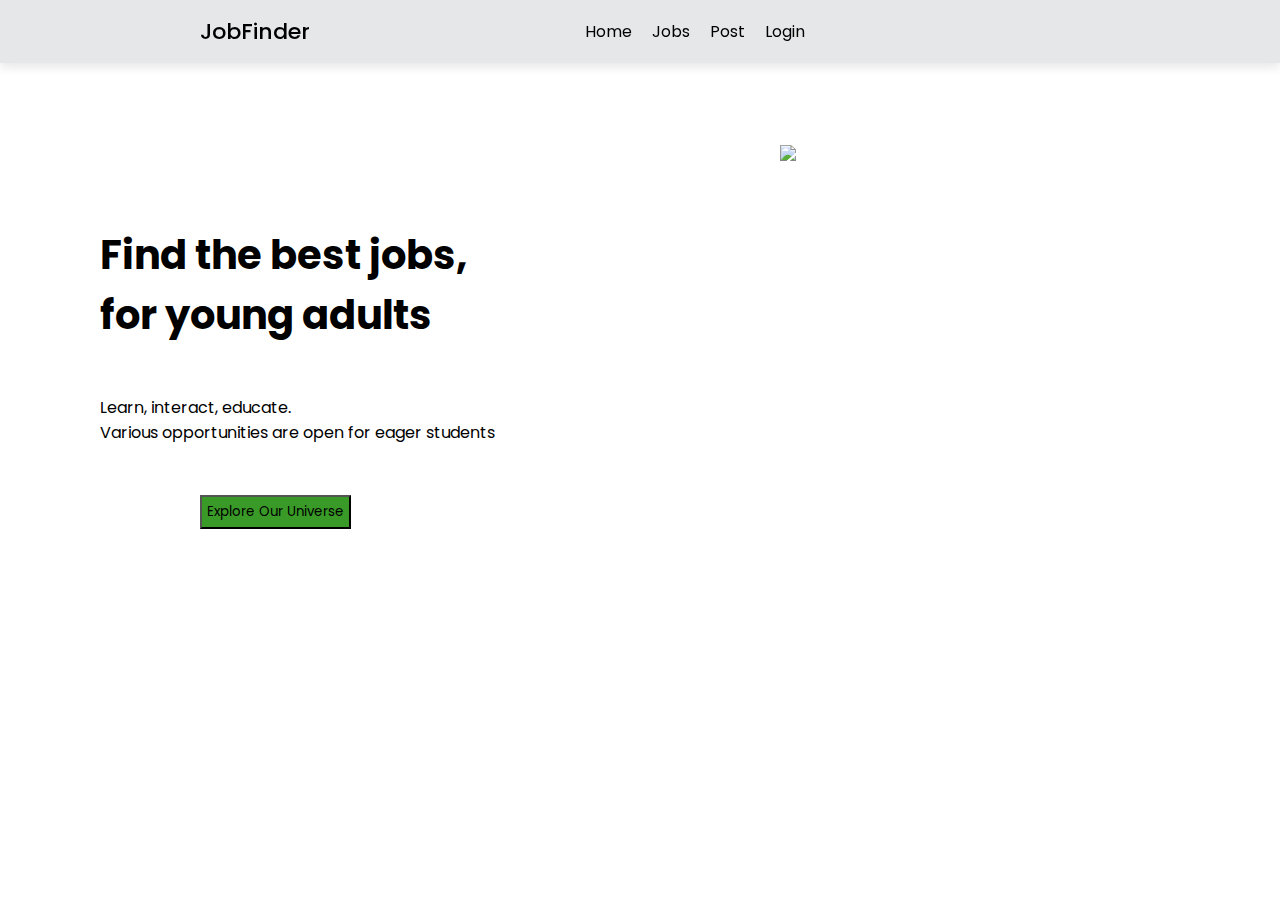
==== index.html @ ab4aa776 "first commit" ====
<!DOCTYPE html>
<!-- Coding By CodingNepal - codingnepalweb.com -->
<html lang="en">
  <head>
    <meta charset="UTF-8" />
    <meta http-equiv="X-UA-Compatible" content="IE=edge" />
    <meta name="viewport" content="width=device-width, initial-scale=1.0" />
    <title>Home</title>
    <link rel="stylesheet" href="style.css" />
    <!-- Unicons CSS -->
    <link rel="stylesheet" href="https://unicons.iconscout.com/release/v4.0.0/css/line.css" />
   <script src="script.js" defer></script>
  </head>
  <body>
    <nav class="nav">
      <i class="uil uil-bars navOpenBtn"></i>
      <a href="#" class="logo">JobFinder</a>

      <ul class="nav-links">
        <i class="uil uil-times navCloseBtn"></i>
        <li><a href="index.html">Home</a></li>
        <li><a href="job.html">Jobs</a></li>
        <li><a href="post.html">Post</a></li>
        <li><a href="login.php">Login</a></li>
      </ul>

      <i class="uil uil-search search-icon" id="searchIcon"></i>
      <div class="search-box">
        <i class="uil uil-search search-icon"></i>
        <input type="text" placeholder="Search here..." />
      </div>
    </nav>
<br>
<br>
<br>
<br>
<br><div class="intro">
    <h1>Find the best jobs,<br>for young adults</h1>
    <p>Learn, interact, educate. <br>Various opportunities are open for eager students</p>
    <button ><a href="job.html">Explore Our Universe</a></button>
    <img class="responsive" src="https://static.wixstatic.com/media/1e9e69_3975d1352c2d47c0a38cc66f7aa8880f~mv2.jpg/v1/fill/w_636,h_900,al_c,q_85,usm_0.66_1.00_0.01,enc_auto/1e9e69_3975d1352c2d47c0a38cc66f7aa8880f~mv2.jpg" />
    </div>
  </body>
</html>
---- style.css ----
/* Google Fonts - Poppins */
@import url("https://fonts.googleapis.com/css2?family=Poppins:wght@300;400;500;600&display=swap");

* {
  margin: 0;
  padding: 0;
  box-sizing: border-box;
  font-family: "Poppins", sans-serif;
}
body {
  background-color: white;
}
.nav {
  position: fixed;
  top: 0;
  left: 0;
  width: 100%;
  padding: 15px 200px;
  background: #e6e7e8;
  box-shadow: 0 4px 10px rgba(0, 0, 0, 0.1);
}
.nav,
.nav .nav-links {
  display: flex;
  align-items: center;
}
.nav {
  justify-content: space-between;
}
a {
  color:black;
  text-decoration: none;
}
.nav .logo {
  font-size: 22px;
  font-weight: 500;
}
.nav .nav-links {
  column-gap: 20px;
  list-style: none;
}
.nav .nav-links a {
  transition: all 0.2s linear;
}
.nav.openSearch .nav-links a {
  opacity: 0;
  pointer-events: none;
}
.nav .search-icon {
  color: black;
  font-size: 20px;
  cursor: pointer;
}
.nav .search-box {
  position: absolute;
  right: 250px;
  height: 45px;
  max-width: 555px;
  width: 100%;
  opacity: 0;
  pointer-events: none;
  transition: all 0.2s linear;
}
.nav.openSearch .search-box {
  opacity: 1;
  pointer-events: auto;
}
.search-box .search-icon {
  position: absolute;
  left: 15px;
  top: 50%;
  left: 15px;
  color:#e6e7e8;
  transform: translateY(-50%);
}
.search-box input {
  height: 100%;
  width: 100%;
  border: none;
  outline: none;
  border-radius: 6px;
  background-color: #fff;
  padding: 0 15px 0 45px;
}

.nav .navOpenBtn,
.nav .navCloseBtn {
  display: none;
}

/* responsive */
@media screen and (max-width: 1160px) {
  .nav {
    padding: 15px 100px;
  }
  .nav .search-box {
    right: 150px;
  }
}
@media screen and (max-width: 950px) {
  .nav {
    padding: 15px 50px;
  }
  .nav .search-box {
    right: 100px;
    max-width: 400px;
  }
}
@media screen and (max-width: 768px) {
  .nav .navOpenBtn,
  .nav .navCloseBtn {
    display: block;
  }
  .nav {
    padding: 15px 20px;
  }
  .nav .nav-links {
    position: fixed;
    top: 0;
    left: -100%;
    height: 100%;
    max-width: 280px;
    width: 100%;
    padding-top: 100px;
    row-gap: 30px;
    flex-direction: column;
    background-color: #e6e7e8;
    box-shadow: 0 2px 10px rgba(0, 0, 0, 0.1);
    transition: all 0.4s ease;
    z-index: 100;
  }
  .nav.openNav .nav-links {
    left: 0;
  }
  .nav .navOpenBtn {
    color: black;
    font-size: 20px;
    cursor: pointer;
  }
  .nav .navCloseBtn {
    position: absolute;
    top: 20px;
    right: 20px;
    color: black;
    font-size: 20px;
    cursor: pointer;
  }
  .nav .search-box {
    top: calc(100% + 10px);
    max-width: calc(100% - 20px);
    right: 50%;
    transform: translateX(50%);
    box-shadow: 0 2px 10px rgba(0, 0, 0, 0.1);
  }
}

h1{
    padding-left: 100px;
    font-size: 40px;
    padding-bottom: 50px;
    padding-top: 100px;
}
p{
    padding-left: 100px;
    padding-bottom: 50px;
}
button {
    margin-left: 200px;
    padding: 5px;
    background-color: #399a27;
    color: white;
    
    
}
a .intro{
    color:  white;
}

img{
    float: right;
    width:400px;
    margin-top: -350px;
    margin-right: 100px;
}
.responsive{
    height: auto;
    width:50%;
    max-width:400px;
}

@media (max-width:950px){
    .responsive{
        display: none;
    }
}
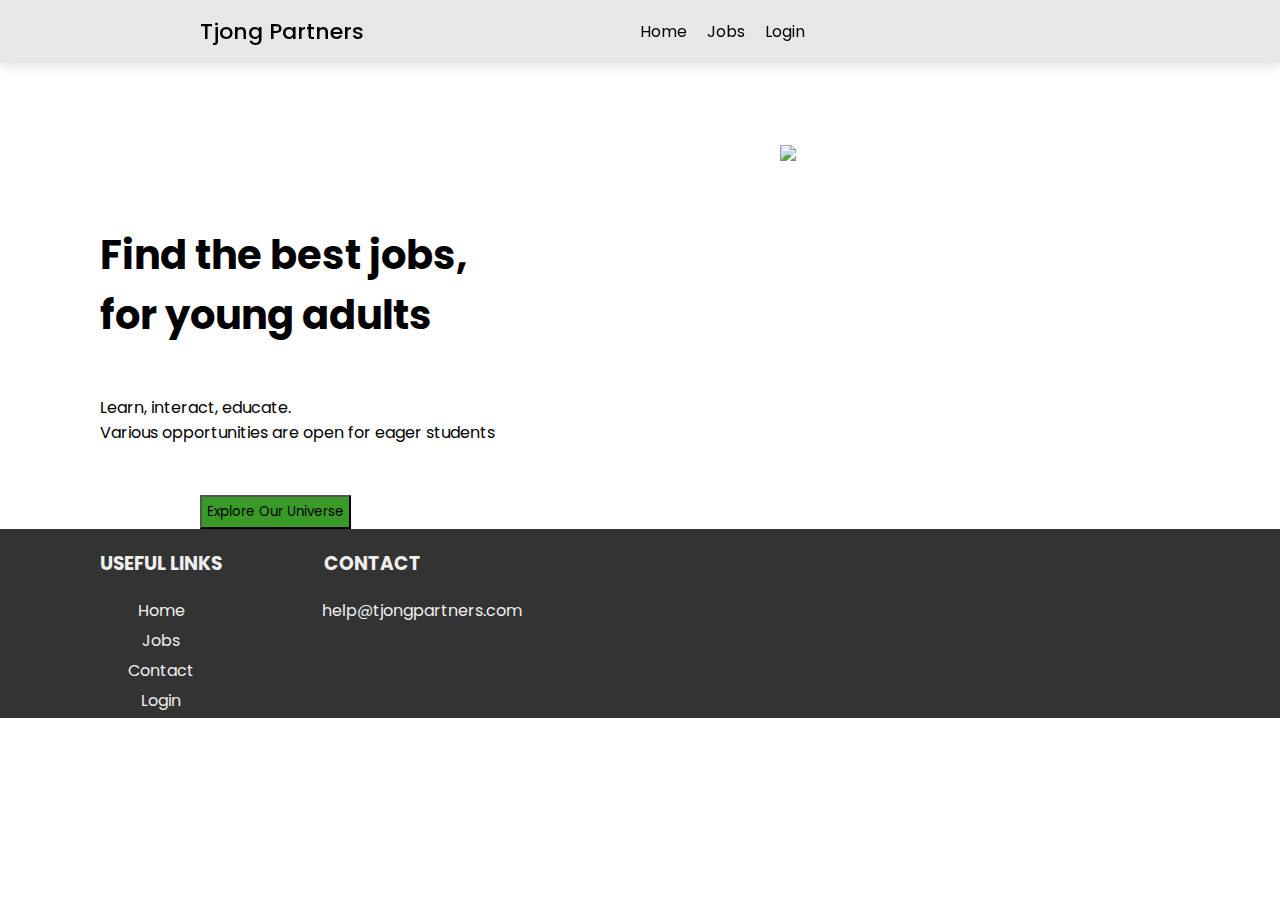
==== commit f1b9aeb2: "commit" ====
--- a/index.html
+++ b/index.html
@@ -16,13 +16,13 @@
   <body>
     <nav class="nav">
       <i class="uil uil-bars navOpenBtn"></i>
-      <a href="#" class="logo">JobFinder</a>
+      <a href="#" class="logo">Tjong Partners</a>
 
       <ul class="nav-links">
         <i class="uil uil-times navCloseBtn"></i>
         <li><a href="index.html">Home</a></li>
         <li><a href="job.html">Jobs</a></li>
-        <li><a href="post.html">Post</a></li>
+        
         <li><a href="login.php">Login</a></li>
       </ul>
 
@@ -42,6 +42,24 @@
     <button ><a href="job.html">Explore Our Universe</a></button>
     <img class="responsive" src="https://static.wixstatic.com/media/1e9e69_3975d1352c2d47c0a38cc66f7aa8880f~mv2.jpg/v1/fill/w_636,h_900,al_c,q_85,usm_0.66_1.00_0.01,enc_auto/1e9e69_3975d1352c2d47c0a38cc66f7aa8880f~mv2.jpg" />
     </div>
+
+
+
+    
+<div class="footer">
+    <div class="column-1">
+        <h3>USEFUL LINKS</h3>
+        <a href="index.html">Home</a>
+        <a href="job.html">Jobs</a>
+        <a href="contact.html">Contact</a>
+        <a href="login.php">Login</a>
+    </div>
+    <div class="column-2">
+           <h3>CONTACT</h3> 
+           <p>help@tjongpartners.com</p>
+
+    </div>
+</div>
   </body>
 </html>
   --- a/style.css
+++ b/style.css
@@ -192,4 +192,77 @@
     .responsive{
         display: none;
     }
-}+}
+
+.footer{
+    width:100%;
+    display: flex;
+    color: #efefef;
+    background: #333;
+    margin-bottom:0px ;
+}
+.footer a {
+    color: #efefef;
+    display: block;
+    margin: 5px;
+}
+.footer div {
+    text-align: center;
+}
+.footer h3{
+    margin-bottom: 20px;
+    margin-top: 20px;
+}
+.column-1{
+    margin-left: 100px;
+}
+.column-2{
+    margin-right:100px ;
+    text-align: center;
+}
+
+
+/* Style inputs with type="text", select elements and textareas */
+input[type=text], select, textarea {
+    width: 100%; /* Full width */
+    padding: 12px; /* Some padding */ 
+    border: 1px solid #ccc; /* Gray border */
+    border-radius: 4px; /* Rounded borders */
+    box-sizing: border-box; /* Make sure that padding and width stays in place */
+    margin-top: 6px; /* Add a top margin */
+    margin-bottom: 16px; /* Bottom margin */
+    resize: vertical /* Allow the user to vertically resize the textarea (not horizontally) */
+  }
+  input[type=email], select, textarea {
+    width: 100%; /* Full width */
+    padding: 12px; /* Some padding */ 
+    border: 1px solid #ccc; /* Gray border */
+    border-radius: 4px; /* Rounded borders */
+    box-sizing: border-box; /* Make sure that padding and width stays in place */
+    margin-top: 6px; /* Add a top margin */
+    margin-bottom: 16px; /* Bottom margin */
+    resize: vertical /* Allow the user to vertically resize the textarea (not horizontally) */
+  }
+  
+  
+  /* Style the submit button with a specific background color etc */
+  input[type=submit] {
+    background-color: #04AA6D;
+    color: white;
+    padding: 12px 20px;
+    border: none;
+    border-radius: 4px;
+    cursor: pointer;
+  }
+  
+  /* When moving the mouse over the submit button, add a darker green color */
+  input[type=submit]:hover {
+    background-color: #45a049;
+  }
+  
+  /* Add a background color and some padding around the form */
+  .container {
+    border-radius: 5px;
+    background-color: #f2f2f2;
+    padding: 20px;
+  }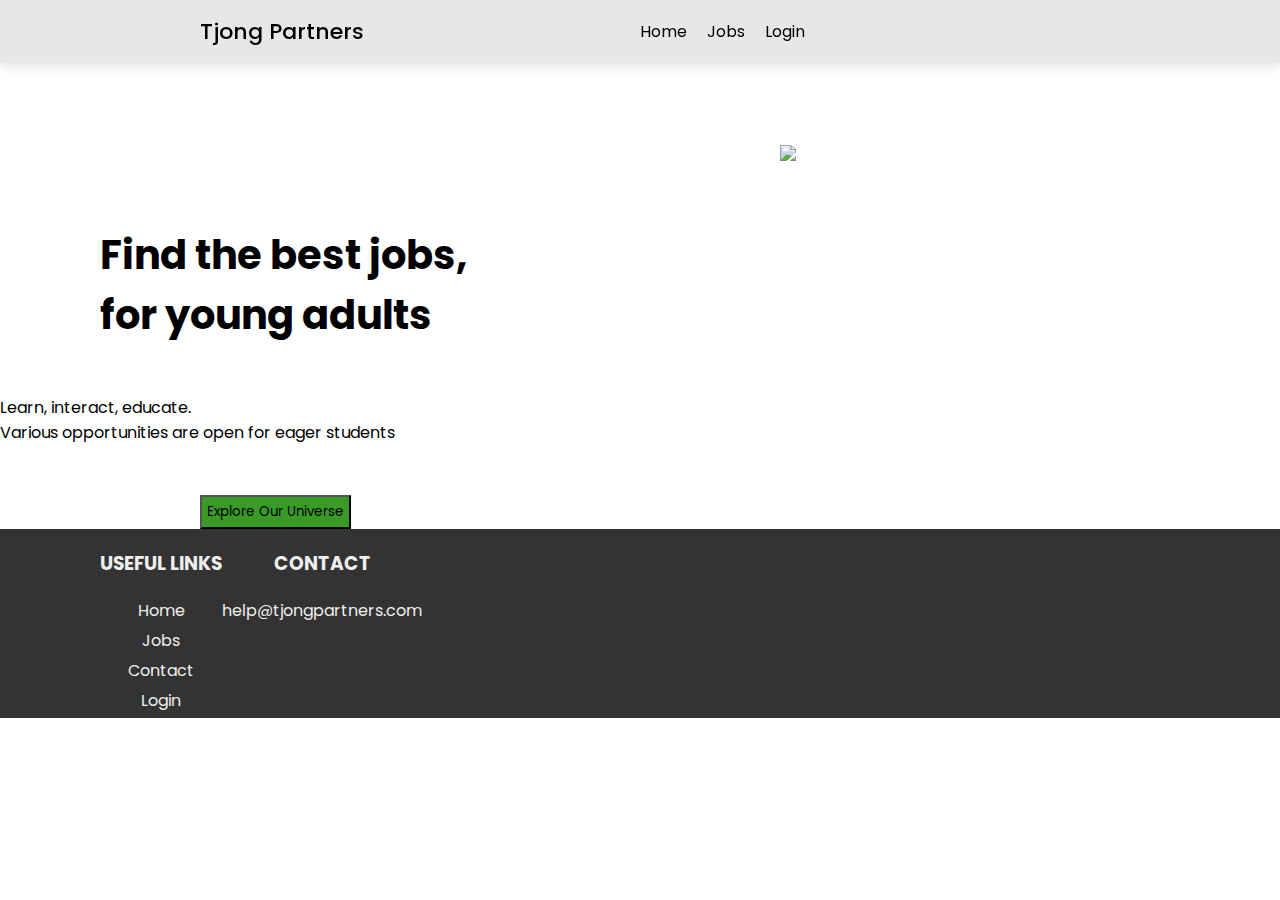
==== commit 02bd1de8: "commit" ====
--- a/index.html
+++ b/index.html
@@ -23,7 +23,7 @@
         <li><a href="index.html">Home</a></li>
         <li><a href="job.html">Jobs</a></li>
         
-        <li><a href="login.php">Login</a></li>
+        <li><a href="login.html">Login</a></li>
       </ul>
 
       <i class="uil uil-search search-icon" id="searchIcon"></i>
@@ -45,14 +45,14 @@
 
 
 
-    
+
 <div class="footer">
     <div class="column-1">
         <h3>USEFUL LINKS</h3>
         <a href="index.html">Home</a>
         <a href="job.html">Jobs</a>
         <a href="contact.html">Contact</a>
-        <a href="login.php">Login</a>
+        <a href="login.html">Login</a>
     </div>
     <div class="column-2">
            <h3>CONTACT</h3> 
--- a/style.css
+++ b/style.css
@@ -244,6 +244,16 @@
     resize: vertical /* Allow the user to vertically resize the textarea (not horizontally) */
   }
   
+  input[type=password], select, textarea {
+    width: 100%; /* Full width */
+    padding: 12px; /* Some padding */ 
+    border: 1px solid #ccc; /* Gray border */
+    border-radius: 4px; /* Rounded borders */
+    box-sizing: border-box; /* Make sure that padding and width stays in place */
+    margin-top: 6px; /* Add a top margin */
+    margin-bottom: 16px; /* Bottom margin */
+    resize: vertical /* Allow the user to vertically resize the textarea (not horizontally) */
+  }
   
   /* Style the submit button with a specific background color etc */
   input[type=submit] {
@@ -262,7 +272,14 @@
   
   /* Add a background color and some padding around the form */
   .container {
-    border-radius: 5px;
+    border-radius: 20px;
     background-color: #f2f2f2;
     padding: 20px;
-  }+    width: 500px;
+    margin: auto;
+  }
+  a{
+    text-decoration: none;
+  }
+  p{margin-left: -100px;}
+  